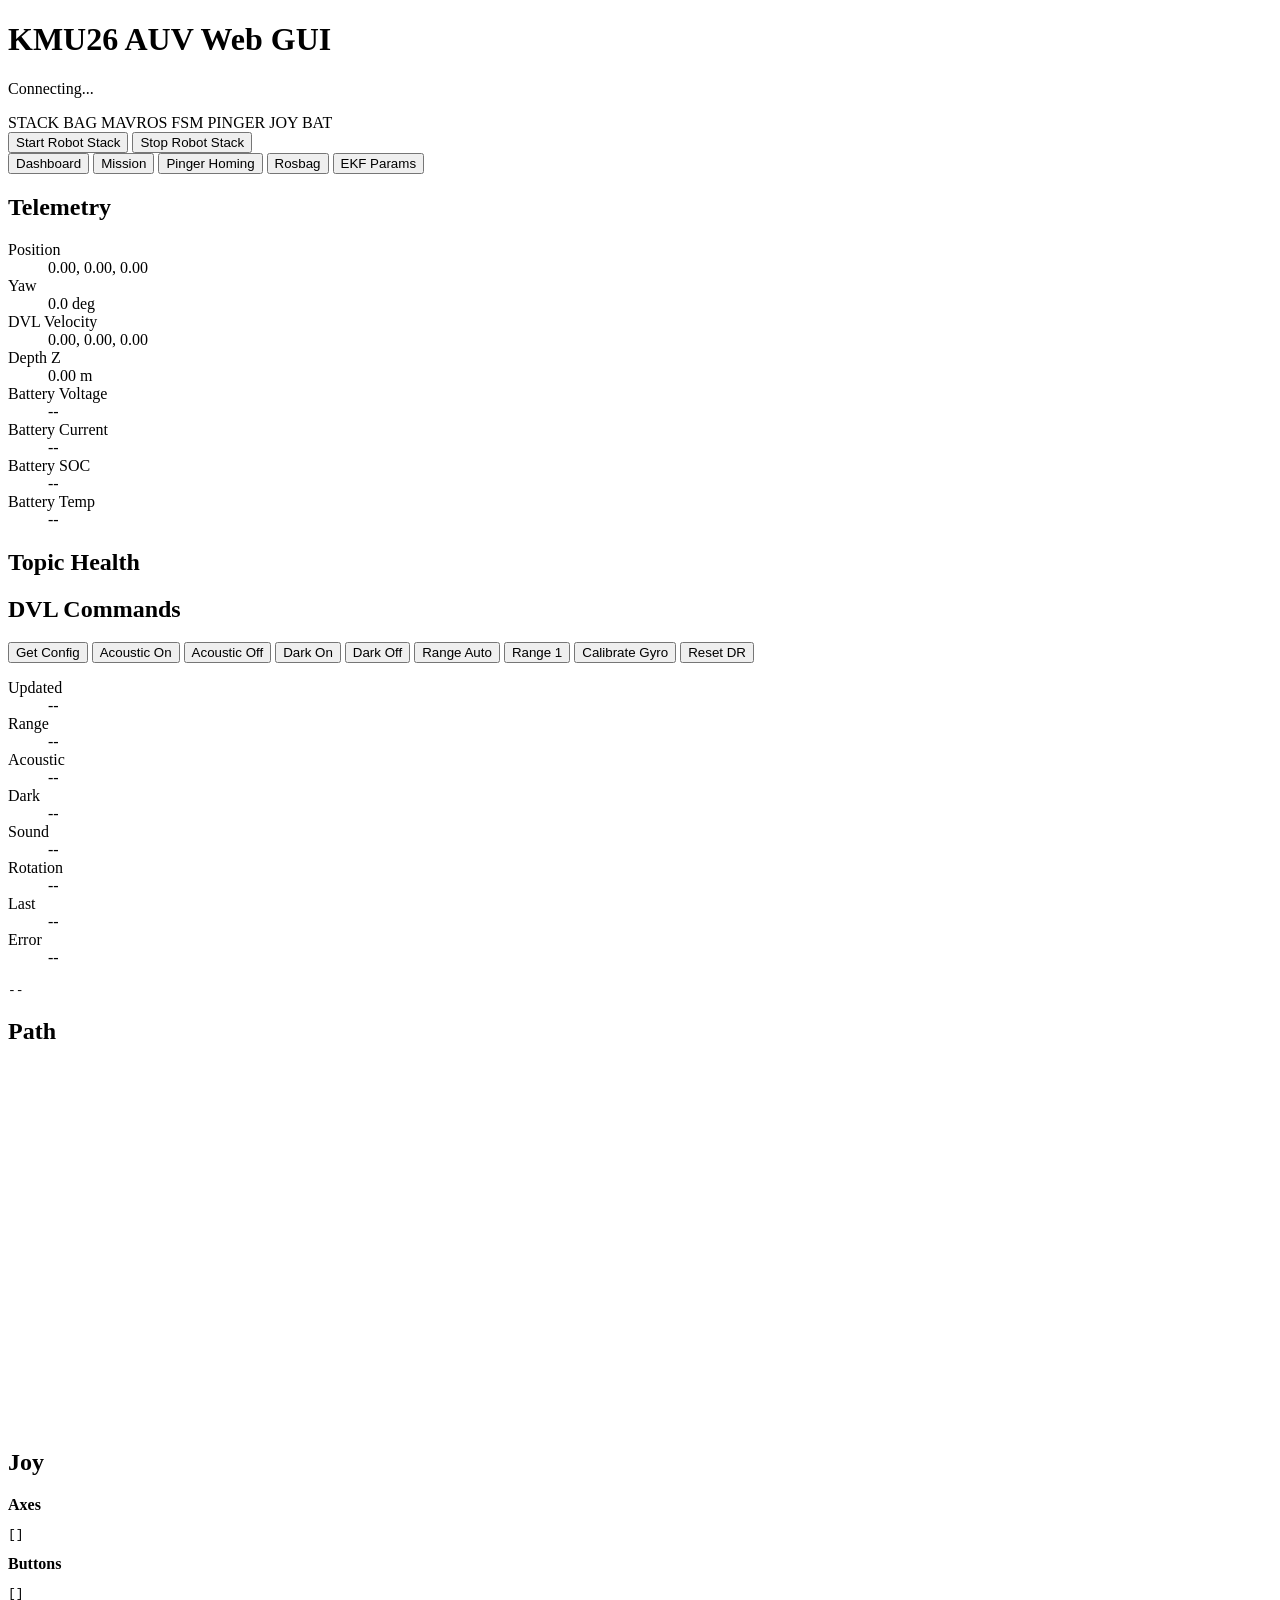
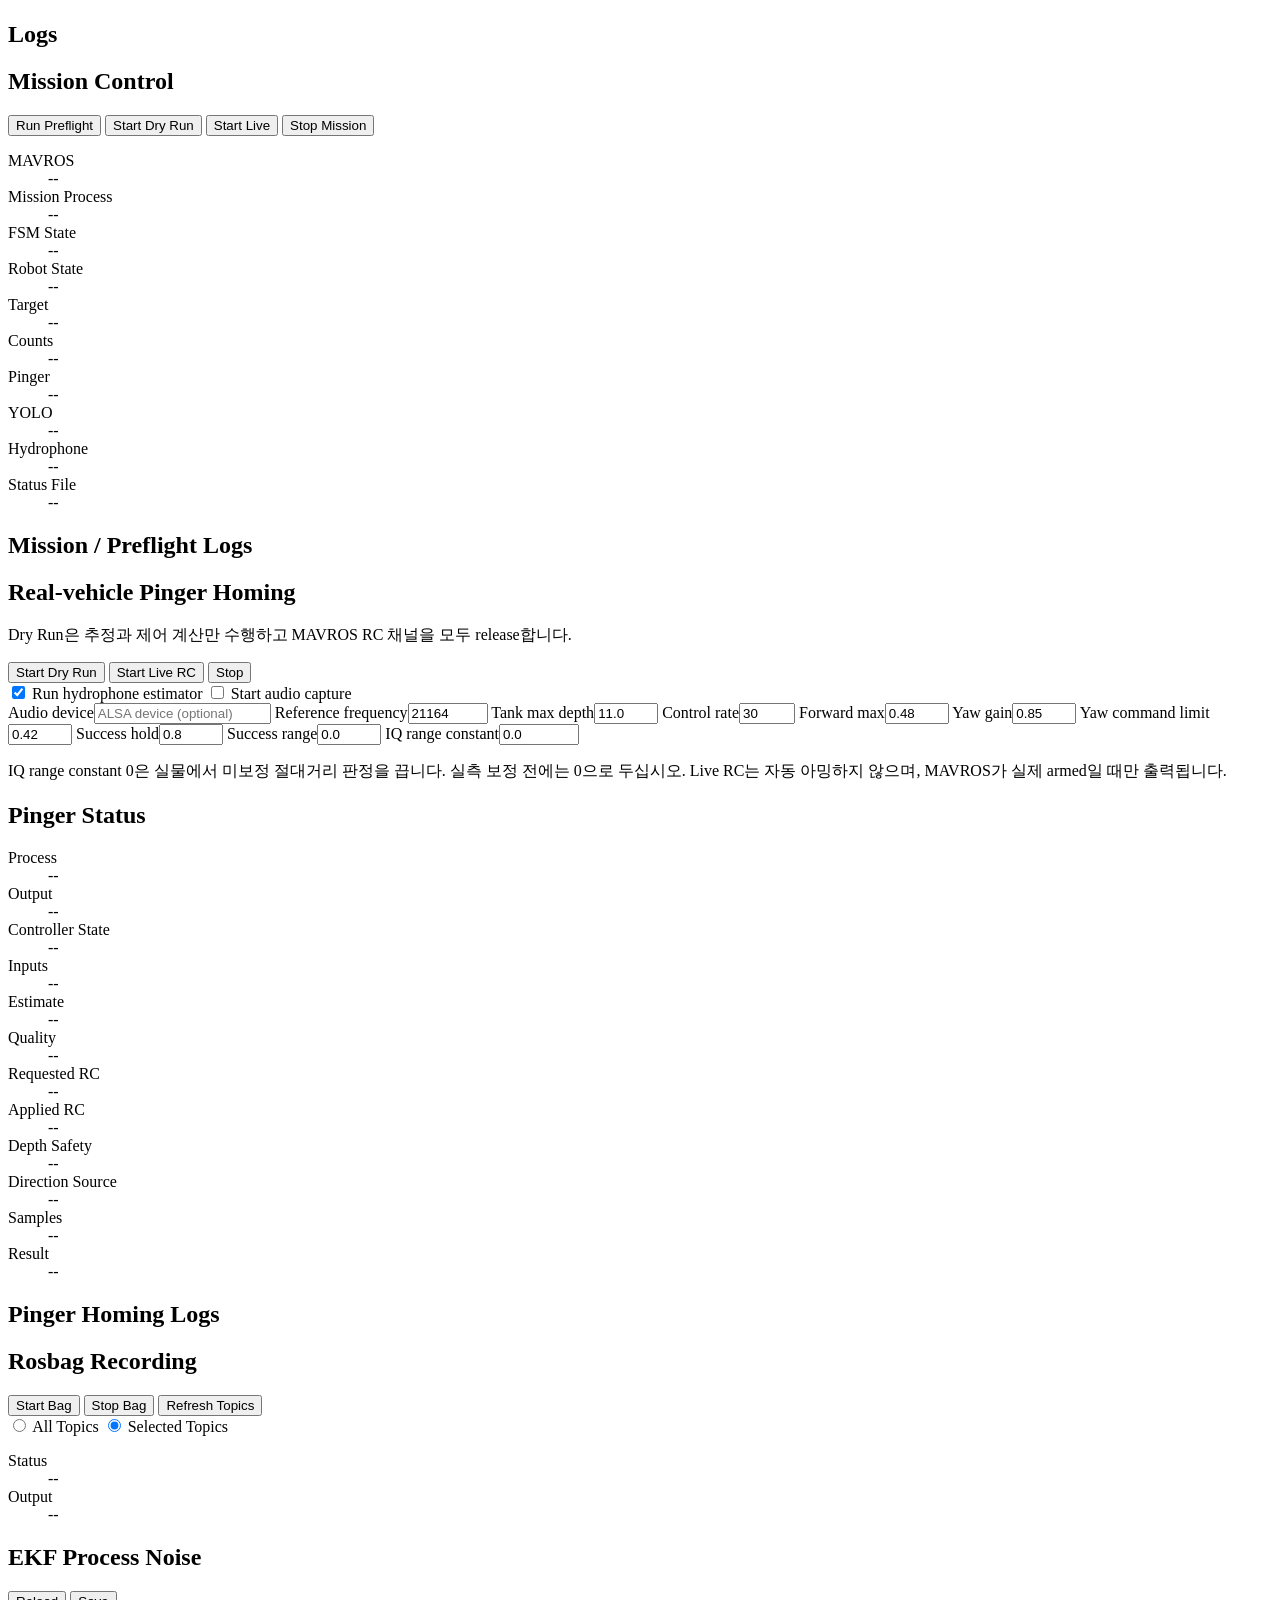
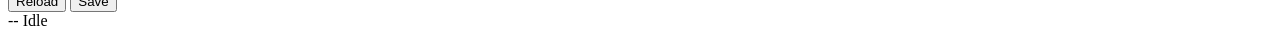
==== kmu26_pinger_homing/web_gui/web/index.html @ 2434b844 "Split pinger homing and vision mission packages" ====
<!doctype html>
<html lang="ko">
  <head>
    <meta charset="utf-8" />
    <meta name="viewport" content="width=device-width, initial-scale=1" />
    <title>KMU26 AUV Web GUI</title>
    <link rel="stylesheet" href="/static/styles.css" />
  </head>
  <body>
    <main class="app">
      <header class="topbar">
        <div>
          <h1>KMU26 AUV Web GUI</h1>
          <p id="connection-state">Connecting...</p>
        </div>
        <div class="status-pills">
          <span id="stack-pill" class="pill">STACK</span>
          <span id="bag-pill" class="pill">BAG</span>
          <span id="mavros-pill" class="pill">MAVROS</span>
          <span id="fsm-pill" class="pill">FSM</span>
          <span id="pinger-pill" class="pill">PINGER</span>
          <span id="joy-pill" class="pill">JOY</span>
          <span id="battery-pill" class="pill">BAT</span>
        </div>
      </header>

      <section class="controls">
        <button id="start-stack" class="primary">Start Robot Stack</button>
        <button id="stop-stack">Stop Robot Stack</button>
      </section>

      <section class="tabs" role="tablist">
        <button id="dashboard-tab-button" class="tab-button active" data-tab="dashboard" role="tab">Dashboard</button>
        <button id="mission-tab-button" class="tab-button" data-tab="mission" role="tab">Mission</button>
        <button id="pinger-tab-button" class="tab-button" data-tab="pinger" role="tab">Pinger Homing</button>
        <button id="bag-tab-button" class="tab-button" data-tab="bag" role="tab">Rosbag</button>
        <button id="ekf-tab-button" class="tab-button" data-tab="ekf" role="tab">EKF Params</button>
      </section>

      <section id="dashboard-tab" class="tab-view active">
      <section class="grid">
        <article class="panel telemetry">
          <h2>Telemetry</h2>
          <dl>
            <div>
              <dt>Position</dt>
              <dd id="pose-value">0.00, 0.00, 0.00</dd>
            </div>
            <div>
              <dt>Yaw</dt>
              <dd id="yaw-value">0.0 deg</dd>
            </div>
            <div>
              <dt>DVL Velocity</dt>
              <dd id="velocity-value">0.00, 0.00, 0.00</dd>
            </div>
            <div>
              <dt>Depth Z</dt>
              <dd id="depth-value">0.00 m</dd>
            </div>
            <div>
              <dt>Battery Voltage</dt>
              <dd id="battery-voltage">--</dd>
            </div>
            <div>
              <dt>Battery Current</dt>
              <dd id="battery-current">--</dd>
            </div>
            <div>
              <dt>Battery SOC</dt>
              <dd id="battery-soc">--</dd>
            </div>
            <div>
              <dt>Battery Temp</dt>
              <dd id="battery-temp">--</dd>
            </div>
          </dl>
        </article>

        <article class="panel topics">
          <h2>Topic Health</h2>
          <div id="topic-list" class="topic-list"></div>
        </article>

        <article class="panel dvl-panel">
          <h2>DVL Commands</h2>
          <div class="dvl-command-grid">
            <button data-dvl-command="get_config">Get Config</button>
            <button data-dvl-command="set_config" data-dvl-param="acoustic_enabled" data-dvl-value="true">Acoustic On</button>
            <button data-dvl-command="set_config" data-dvl-param="acoustic_enabled" data-dvl-value="false">Acoustic Off</button>
            <button data-dvl-command="set_config" data-dvl-param="dark_mode_enabled" data-dvl-value="true">Dark On</button>
            <button data-dvl-command="set_config" data-dvl-param="dark_mode_enabled" data-dvl-value="false">Dark Off</button>
            <button data-dvl-command="set_config" data-dvl-param="range_mode" data-dvl-value="auto">Range Auto</button>
            <button data-dvl-command="set_config" data-dvl-param="range_mode" data-dvl-value="1">Range 1</button>
            <button data-dvl-command="calibrate_gyro">Calibrate Gyro</button>
            <button data-dvl-command="reset_dead_reckoning" class="danger">Reset DR</button>
          </div>
          <dl class="dvl-config">
            <div>
              <dt>Updated</dt>
              <dd id="dvl-updated">--</dd>
            </div>
            <div>
              <dt>Range</dt>
              <dd id="dvl-range">--</dd>
            </div>
            <div>
              <dt>Acoustic</dt>
              <dd id="dvl-acoustic">--</dd>
            </div>
            <div>
              <dt>Dark</dt>
              <dd id="dvl-dark">--</dd>
            </div>
            <div>
              <dt>Sound</dt>
              <dd id="dvl-sound">--</dd>
            </div>
            <div>
              <dt>Rotation</dt>
              <dd id="dvl-rotation">--</dd>
            </div>
            <div>
              <dt>Last</dt>
              <dd id="dvl-last">--</dd>
            </div>
            <div>
              <dt>Error</dt>
              <dd id="dvl-error">--</dd>
            </div>
          </dl>
          <pre id="dvl-config-json">--</pre>
          <pre id="dvl-events"></pre>
        </article>

        <article class="panel path-panel">
          <h2>Path</h2>
          <canvas id="path-canvas" width="640" height="360"></canvas>
        </article>

        <article class="panel joy-panel">
          <h2>Joy</h2>
          <div class="joy-readout">
            <div>
              <strong>Axes</strong>
              <pre id="joy-axes">[]</pre>
            </div>
            <div>
              <strong>Buttons</strong>
              <pre id="joy-buttons">[]</pre>
            </div>
          </div>
        </article>

        <article class="panel logs">
          <h2>Logs</h2>
          <pre id="log-output"></pre>
        </article>
      </section>
      </section>

      <section id="mission-tab" class="tab-view">
        <section class="grid mission-grid">
          <article class="panel mission-control-panel">
            <div class="panel-header">
              <h2>Mission Control</h2>
              <div class="panel-actions">
                <button id="run-preflight">Run Preflight</button>
                <button id="start-mission-dry" class="primary">Start Dry Run</button>
                <button id="start-mission-live" class="danger">Start Live</button>
                <button id="stop-mission">Stop Mission</button>
              </div>
            </div>
            <dl class="mission-status">
              <div>
                <dt>MAVROS</dt>
                <dd id="mavros-state">--</dd>
              </div>
              <div>
                <dt>Mission Process</dt>
                <dd id="mission-process">--</dd>
              </div>
              <div>
                <dt>FSM State</dt>
                <dd id="mission-fsm-state">--</dd>
              </div>
              <div>
                <dt>Robot State</dt>
                <dd id="mission-robot-state">--</dd>
              </div>
              <div>
                <dt>Target</dt>
                <dd id="mission-target">--</dd>
              </div>
              <div>
                <dt>Counts</dt>
                <dd id="mission-counts">--</dd>
              </div>
              <div>
                <dt>Pinger</dt>
                <dd id="pinger-state">--</dd>
              </div>
              <div>
                <dt>YOLO</dt>
                <dd id="yolo-state">--</dd>
              </div>
              <div>
                <dt>Hydrophone</dt>
                <dd id="hydrophone-state">--</dd>
              </div>
              <div>
                <dt>Status File</dt>
                <dd id="mission-status-file">--</dd>
              </div>
            </dl>
          </article>

          <article class="panel mission-log-panel">
            <h2>Mission / Preflight Logs</h2>
            <pre id="mission-log-output"></pre>
          </article>
        </section>
      </section>

      <section id="pinger-tab" class="tab-view">
        <section class="grid pinger-grid">
          <article class="panel pinger-control-panel">
            <div class="panel-header">
              <div>
                <h2>Real-vehicle Pinger Homing</h2>
                <p class="panel-note">Dry Run은 추정과 제어 계산만 수행하고 MAVROS RC 채널을 모두 release합니다.</p>
              </div>
              <div class="panel-actions">
                <button id="start-pinger-dry" class="primary">Start Dry Run</button>
                <button id="start-pinger-live" class="danger">Start Live RC</button>
                <button id="stop-pinger">Stop</button>
              </div>
            </div>

            <div class="pinger-option-row">
              <label class="check-field">
                <input id="pinger-use-estimator" type="checkbox" checked />
                <span>Run hydrophone estimator</span>
              </label>
              <label class="check-field">
                <input id="pinger-use-capture" type="checkbox" />
                <span>Start audio capture</span>
              </label>
            </div>

            <div class="field-grid">
              <label><span>Audio device</span><input id="pinger-audio-device" type="text" placeholder="ALSA device (optional)" /></label>
              <label><span>Reference frequency</span><input id="pinger-reference-frequency" type="number" value="21164" min="1000" max="100000" step="1" /></label>
              <label><span>Tank max depth</span><input id="pinger-tank-depth" type="number" value="11.0" min="0.5" max="50" step="0.1" /></label>
              <label><span>Control rate</span><input id="pinger-rate" type="number" value="30" min="1" max="120" step="1" /></label>
              <label><span>Forward max</span><input id="pinger-forward-max" type="number" value="0.48" min="0.05" max="0.8" step="0.01" /></label>
              <label><span>Yaw gain</span><input id="pinger-yaw-gain" type="number" value="0.85" min="0.1" max="2" step="0.01" /></label>
              <label><span>Yaw command limit</span><input id="pinger-yaw-limit" type="number" value="0.42" min="0.05" max="0.7" step="0.01" /></label>
              <label><span>Success hold</span><input id="pinger-success-hold" type="number" value="0.8" min="0.1" max="10" step="0.1" /></label>
              <label><span>Success range</span><input id="pinger-success-range" type="number" value="0.0" min="0" max="20" step="0.1" /></label>
              <label><span>IQ range constant</span><input id="pinger-range-constant" type="number" value="0.0" min="0" max="10" step="0.001" /></label>
            </div>
            <p class="safety-note">IQ range constant 0은 실물에서 미보정 절대거리 판정을 끕니다. 실측 보정 전에는 0으로 두십시오. Live RC는 자동 아밍하지 않으며, MAVROS가 실제 armed일 때만 출력됩니다.</p>
          </article>

          <article class="panel pinger-status-panel">
            <h2>Pinger Status</h2>
            <dl class="pinger-status">
              <div><dt>Process</dt><dd id="pinger-process-state">--</dd></div>
              <div><dt>Output</dt><dd id="pinger-control-mode">--</dd></div>
              <div><dt>Controller State</dt><dd id="pinger-controller-state">--</dd></div>
              <div><dt>Inputs</dt><dd id="pinger-input-state">--</dd></div>
              <div><dt>Estimate</dt><dd id="pinger-estimate">--</dd></div>
              <div><dt>Quality</dt><dd id="pinger-quality">--</dd></div>
              <div><dt>Requested RC</dt><dd id="pinger-requested-command">--</dd></div>
              <div><dt>Applied RC</dt><dd id="pinger-command">--</dd></div>
              <div><dt>Depth Safety</dt><dd id="pinger-depth-safety">--</dd></div>
              <div><dt>Direction Source</dt><dd id="pinger-direction-source">--</dd></div>
              <div><dt>Samples</dt><dd id="pinger-samples">--</dd></div>
              <div><dt>Result</dt><dd id="pinger-result">--</dd></div>
            </dl>
          </article>

          <article class="panel pinger-log-panel">
            <h2>Pinger Homing Logs</h2>
            <pre id="pinger-log-output"></pre>
          </article>
        </section>
      </section>

      <section id="bag-tab" class="tab-view">
        <article class="panel bag-panel">
          <div class="panel-header">
            <h2>Rosbag Recording</h2>
            <div class="panel-actions">
              <button id="start-bag" class="primary">Start Bag</button>
              <button id="stop-bag">Stop Bag</button>
              <button id="bag-refresh-topics">Refresh Topics</button>
            </div>
          </div>
          <div class="bag-mode">
            <label>
              <input type="radio" name="bag-mode" value="all" />
              <span>All Topics</span>
            </label>
            <label>
              <input type="radio" name="bag-mode" value="selected" checked />
              <span>Selected Topics</span>
            </label>
          </div>
          <dl class="bag-status">
            <div>
              <dt>Status</dt>
              <dd id="bag-state">--</dd>
            </div>
            <div>
              <dt>Output</dt>
              <dd id="bag-output">--</dd>
            </div>
          </dl>
          <div id="bag-topic-list" class="bag-topic-list"></div>
          <pre id="bag-log-output"></pre>
        </article>
      </section>

      <section id="ekf-tab" class="tab-view">
        <article class="panel ekf-panel">
          <div class="panel-header">
            <h2>EKF Process Noise</h2>
            <div class="panel-actions">
              <button id="ekf-reload">Reload</button>
              <button id="ekf-save" class="primary">Save</button>
            </div>
          </div>
          <div class="ekf-meta">
            <span id="ekf-path">--</span>
            <span id="ekf-save-state">Idle</span>
          </div>
          <div id="ekf-diagonal" class="ekf-diagonal"></div>
          <div id="ekf-matrix" class="ekf-matrix"></div>
        </article>
      </section>
    </main>

    <script src="/static/app.js"></script>
  </body>
</html>
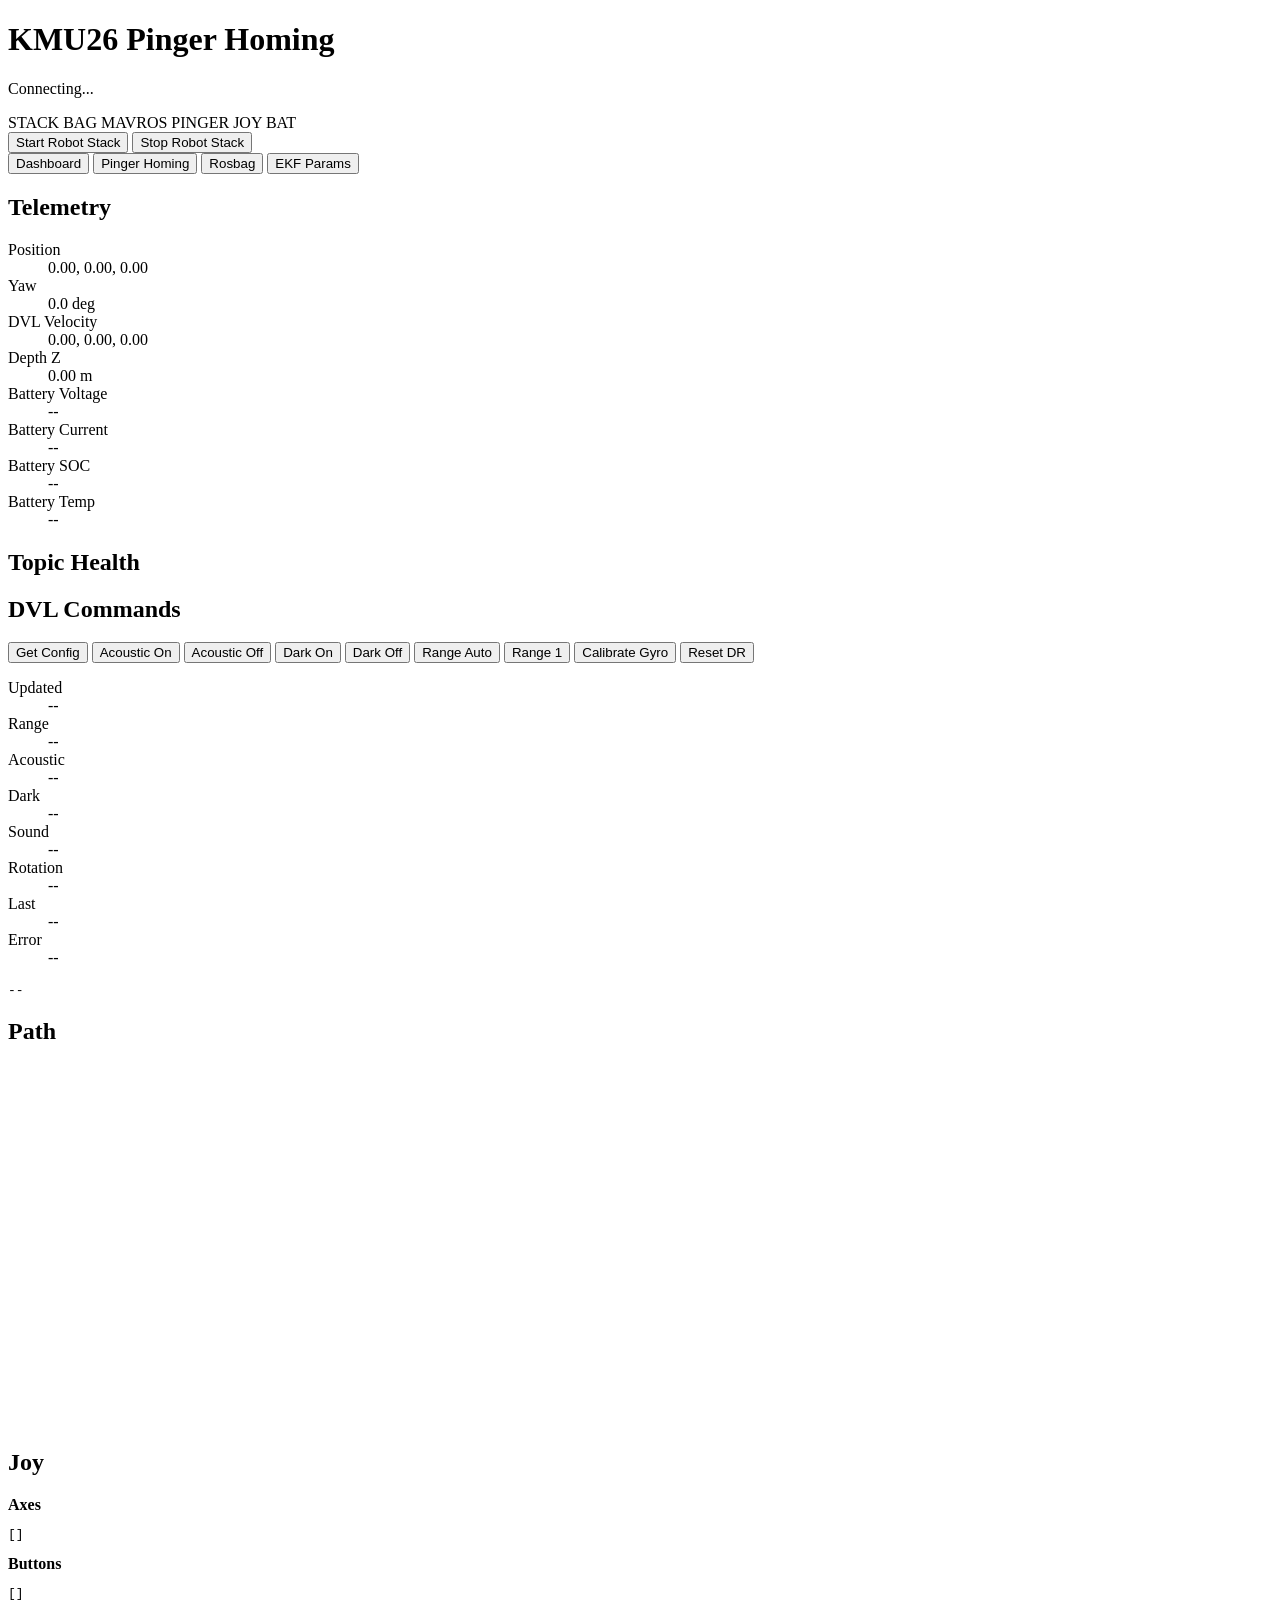
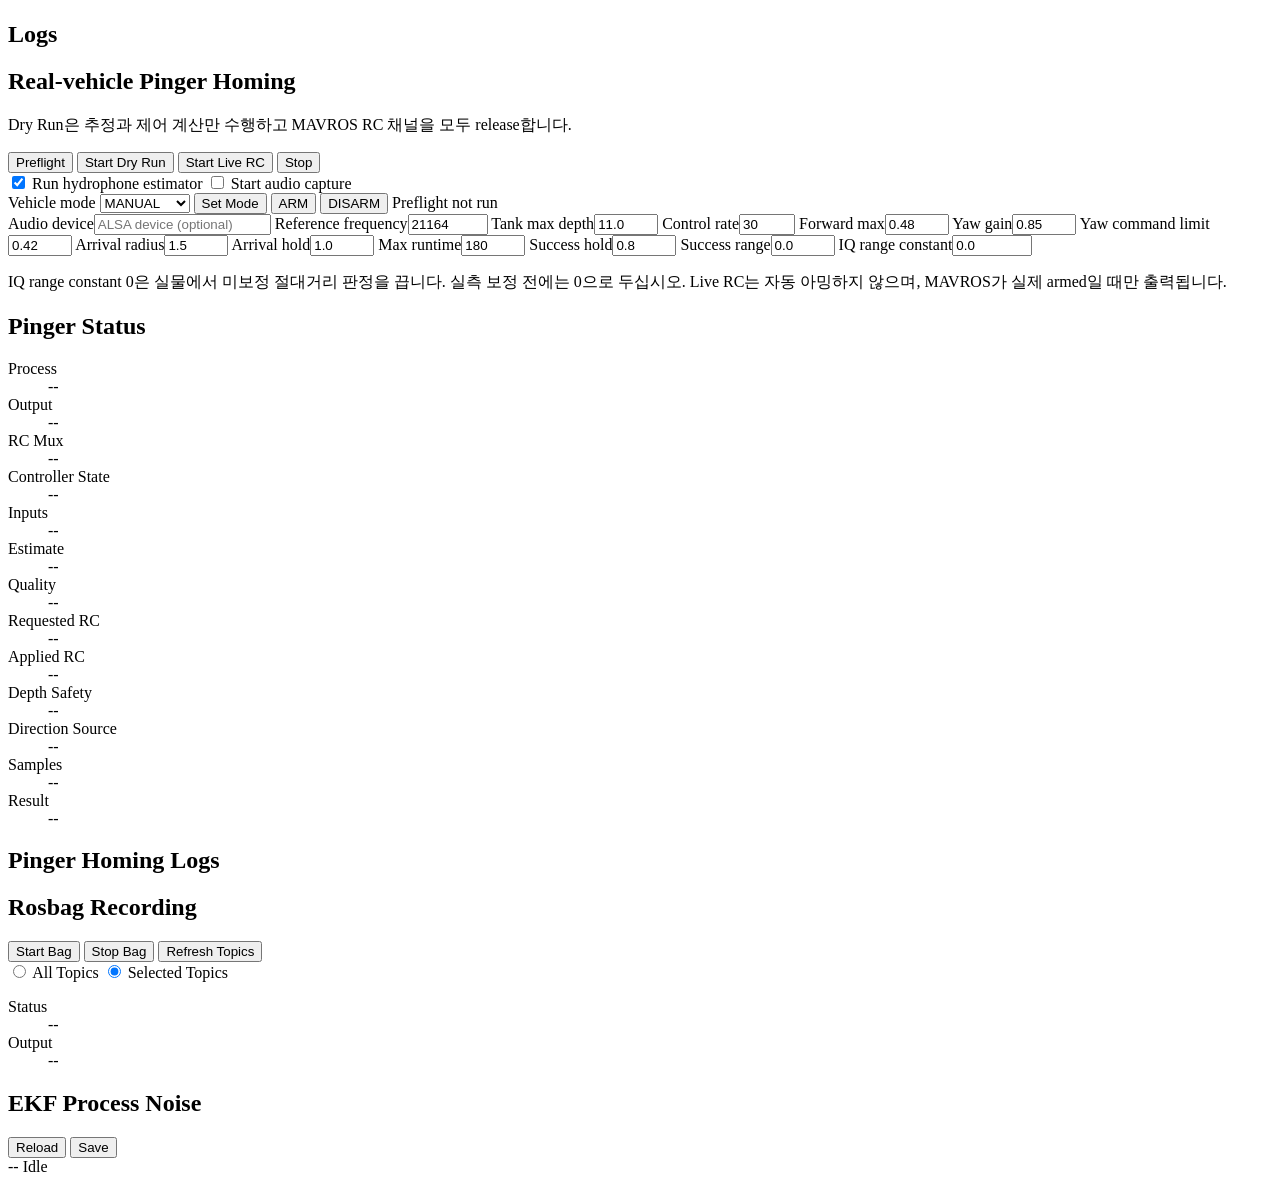
==== commit 83dafe85: "Complete real-vehicle pinger homing control" ====
--- a/kmu26_pinger_homing/web_gui/web/index.html
+++ b/kmu26_pinger_homing/web_gui/web/index.html
@@ -3,21 +3,20 @@
   <head>
     <meta charset="utf-8" />
     <meta name="viewport" content="width=device-width, initial-scale=1" />
-    <title>KMU26 AUV Web GUI</title>
+    <title>KMU26 Pinger Homing</title>
     <link rel="stylesheet" href="/static/styles.css" />
   </head>
   <body>
     <main class="app">
       <header class="topbar">
         <div>
-          <h1>KMU26 AUV Web GUI</h1>
+          <h1>KMU26 Pinger Homing</h1>
           <p id="connection-state">Connecting...</p>
         </div>
         <div class="status-pills">
           <span id="stack-pill" class="pill">STACK</span>
           <span id="bag-pill" class="pill">BAG</span>
           <span id="mavros-pill" class="pill">MAVROS</span>
-          <span id="fsm-pill" class="pill">FSM</span>
           <span id="pinger-pill" class="pill">PINGER</span>
           <span id="joy-pill" class="pill">JOY</span>
           <span id="battery-pill" class="pill">BAT</span>
@@ -31,7 +30,6 @@
 
       <section class="tabs" role="tablist">
         <button id="dashboard-tab-button" class="tab-button active" data-tab="dashboard" role="tab">Dashboard</button>
-        <button id="mission-tab-button" class="tab-button" data-tab="mission" role="tab">Mission</button>
         <button id="pinger-tab-button" class="tab-button" data-tab="pinger" role="tab">Pinger Homing</button>
         <button id="bag-tab-button" class="tab-button" data-tab="bag" role="tab">Rosbag</button>
         <button id="ekf-tab-button" class="tab-button" data-tab="ekf" role="tab">EKF Params</button>
@@ -159,69 +157,6 @@
       </section>
       </section>
 
-      <section id="mission-tab" class="tab-view">
-        <section class="grid mission-grid">
-          <article class="panel mission-control-panel">
-            <div class="panel-header">
-              <h2>Mission Control</h2>
-              <div class="panel-actions">
-                <button id="run-preflight">Run Preflight</button>
-                <button id="start-mission-dry" class="primary">Start Dry Run</button>
-                <button id="start-mission-live" class="danger">Start Live</button>
-                <button id="stop-mission">Stop Mission</button>
-              </div>
-            </div>
-            <dl class="mission-status">
-              <div>
-                <dt>MAVROS</dt>
-                <dd id="mavros-state">--</dd>
-              </div>
-              <div>
-                <dt>Mission Process</dt>
-                <dd id="mission-process">--</dd>
-              </div>
-              <div>
-                <dt>FSM State</dt>
-                <dd id="mission-fsm-state">--</dd>
-              </div>
-              <div>
-                <dt>Robot State</dt>
-                <dd id="mission-robot-state">--</dd>
-              </div>
-              <div>
-                <dt>Target</dt>
-                <dd id="mission-target">--</dd>
-              </div>
-              <div>
-                <dt>Counts</dt>
-                <dd id="mission-counts">--</dd>
-              </div>
-              <div>
-                <dt>Pinger</dt>
-                <dd id="pinger-state">--</dd>
-              </div>
-              <div>
-                <dt>YOLO</dt>
-                <dd id="yolo-state">--</dd>
-              </div>
-              <div>
-                <dt>Hydrophone</dt>
-                <dd id="hydrophone-state">--</dd>
-              </div>
-              <div>
-                <dt>Status File</dt>
-                <dd id="mission-status-file">--</dd>
-              </div>
-            </dl>
-          </article>
-
-          <article class="panel mission-log-panel">
-            <h2>Mission / Preflight Logs</h2>
-            <pre id="mission-log-output"></pre>
-          </article>
-        </section>
-      </section>
-
       <section id="pinger-tab" class="tab-view">
         <section class="grid pinger-grid">
           <article class="panel pinger-control-panel">
@@ -231,6 +166,7 @@
                 <p class="panel-note">Dry Run은 추정과 제어 계산만 수행하고 MAVROS RC 채널을 모두 release합니다.</p>
               </div>
               <div class="panel-actions">
+                <button id="pinger-preflight">Preflight</button>
                 <button id="start-pinger-dry" class="primary">Start Dry Run</button>
                 <button id="start-pinger-live" class="danger">Start Live RC</button>
                 <button id="stop-pinger">Stop</button>
@@ -248,6 +184,21 @@
               </label>
             </div>
 
+            <div class="pinger-option-row">
+              <label><span>Vehicle mode</span>
+                <select id="pinger-mode">
+                  <option value="MANUAL">MANUAL</option>
+                  <option value="STABILIZE">STABILIZE</option>
+                  <option value="ALT_HOLD">ALT_HOLD</option>
+                  <option value="POSHOLD">POSHOLD</option>
+                </select>
+              </label>
+              <button id="pinger-set-mode">Set Mode</button>
+              <button id="pinger-arm" class="danger">ARM</button>
+              <button id="pinger-disarm">DISARM</button>
+              <span id="pinger-preflight-result">Preflight not run</span>
+            </div>
+
             <div class="field-grid">
               <label><span>Audio device</span><input id="pinger-audio-device" type="text" placeholder="ALSA device (optional)" /></label>
               <label><span>Reference frequency</span><input id="pinger-reference-frequency" type="number" value="21164" min="1000" max="100000" step="1" /></label>
@@ -256,6 +207,9 @@
               <label><span>Forward max</span><input id="pinger-forward-max" type="number" value="0.48" min="0.05" max="0.8" step="0.01" /></label>
               <label><span>Yaw gain</span><input id="pinger-yaw-gain" type="number" value="0.85" min="0.1" max="2" step="0.01" /></label>
               <label><span>Yaw command limit</span><input id="pinger-yaw-limit" type="number" value="0.42" min="0.05" max="0.7" step="0.01" /></label>
+              <label><span>Arrival radius</span><input id="pinger-arrival-radius" type="number" value="1.5" min="0.2" max="20" step="0.1" /></label>
+              <label><span>Arrival hold</span><input id="pinger-arrival-hold" type="number" value="1.0" min="0.1" max="10" step="0.1" /></label>
+              <label><span>Max runtime</span><input id="pinger-max-runtime" type="number" value="180" min="5" max="3600" step="5" /></label>
               <label><span>Success hold</span><input id="pinger-success-hold" type="number" value="0.8" min="0.1" max="10" step="0.1" /></label>
               <label><span>Success range</span><input id="pinger-success-range" type="number" value="0.0" min="0" max="20" step="0.1" /></label>
               <label><span>IQ range constant</span><input id="pinger-range-constant" type="number" value="0.0" min="0" max="10" step="0.001" /></label>
@@ -268,6 +222,7 @@
             <dl class="pinger-status">
               <div><dt>Process</dt><dd id="pinger-process-state">--</dd></div>
               <div><dt>Output</dt><dd id="pinger-control-mode">--</dd></div>
+              <div><dt>RC Mux</dt><dd id="pinger-mux-state">--</dd></div>
               <div><dt>Controller State</dt><dd id="pinger-controller-state">--</dd></div>
               <div><dt>Inputs</dt><dd id="pinger-input-state">--</dd></div>
               <div><dt>Estimate</dt><dd id="pinger-estimate">--</dd></div>
